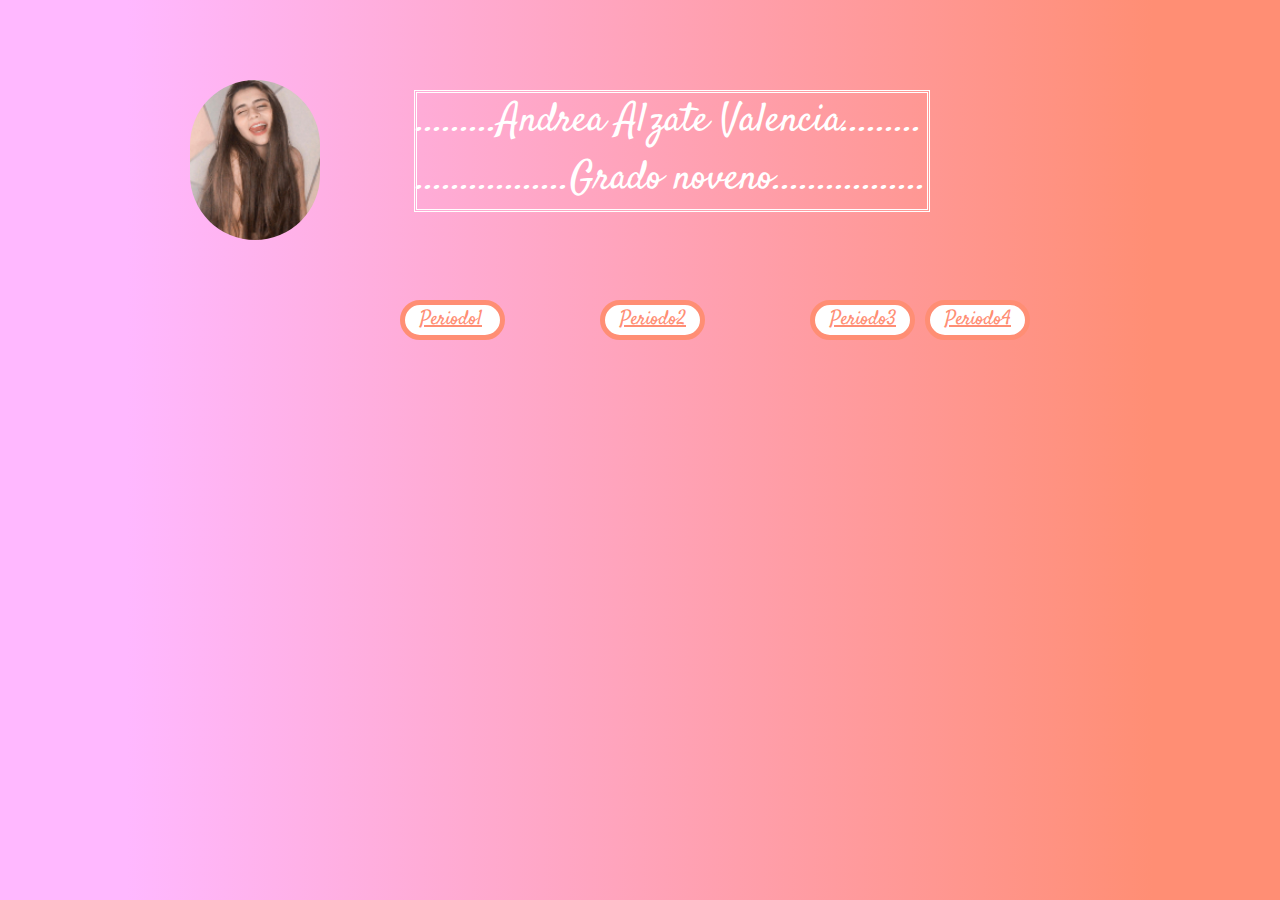
==== index.html @ f7139b74 "Add files via upload" ====
<!DOCTYPE html>
<html>
<head>
<style>
p.double {border-style: double;}</style>
   <title>Proyecto</title>
   <meta charset="utf-8">
<link rel="stylesheet" type="text/css" href="estilos/esti1.css">
<link rel="stylesheet" type="text/css" href="estilos/estib.css">
<link rel="preconnect" href="https://fonts.gstatic.com">
<link href="https://fonts.googleapis.com/css2?family=Satisfy&display=swap" rel="stylesheet">

</head>
<body>
<div class="borde">
	<p class="double">.........Andrea Alzate Valencia.........<br> .................Grado noveno.................</br> </p>
</div>

<img src="imágenes/Foto.jpg" class="foto">
	
<a href="periodo1.html" class="Boton1">Periodo1</a>
<a href="periodo2.html" class="Boton2">Periodo2</a>
<a href="periodo3.html" class="Boton3">Periodo3</a>
<a href="periodo4.html" class="Boton4">Periodo4</a>
</body>
</html>
---- estilos/esti1.css ----
body{ background:-webkit-linear-gradient(20deg, #FFB8FF 10%, #FF8E74  90%);
}
.foto{ 
   position: absolute;
   top: 80px;
   left: 190px;
   height: 160px;
   width: 130px;
   border-radius: 100px;
}
.borde{
  position: absolute;
  top: 50px;
  right: 350px;
  color:white;
  font-size: 40px;
  font-family: 'Satisfy', cursive;
  animation-name: animacion;
  animation-duration: 3s;
  animation-delay: 2s;
  animation-iteration-count: infinite;
}
.borde1{
  position: absolute;
  top: 50px;
  right: 350px;
  color:white;
  font-size: 40px;
  font-family: 'Satisfy', cursive;
  animation-name: animacion;
  animation-duration: 3s;
  animation-delay: 2s;
  animation-iteration-count: infinite;
}
@keyframes animacion{
  0%{color: white;}
  50%{color: #FFD6C5;}
  100% {color:#FEF797;}
  
}
---- estilos/estib.css ----
.Boton1{
  position: absolute;
  top: 300px;
  left: 400px;
  background-color:white;
  height: 30px;
  width: 80px;
  color: #FF8E74;
  border-radius: 50px;
  font-size: 20px;
  font-family: 'Satisfy', cursive;
  padding-left: 15px;
  border: solid 5px;
}
.Boton1:hover{
  position: absolute;
  background-color:#FF8E74 ;
  display: block;
  height: 30px;
  width: 90px;
  font-size: 20px;
  color: white;
}

.Boton2{
  position: absolute;
  top: 300px;
  left: 600px;
  background-color:white;
  height: 30px;
  width: 80px;
  color: #FF8E74;
  border-radius: 50px;
  font-size: 20px;
  font-family: 'Satisfy', cursive;
  padding-left: 15px;
  border: solid 5px;
}
.Boton2:hover{
  position: absolute;
  background-color:#FF8E74 ;
  display: block;
  height: 30px;
  width: 90px;
  font-size: 20px;
  color: white;
}
.Boton3{
  position: absolute;
  top: 300px;
  left: 810px;
  background-color:white;
  height: 30px;
  width: 80px;
  color:#FF8E74;
  border-radius: 50px;
  font-size: 20px;
  font-family: 'Satisfy', cursive;
  padding-left: 15px;
  border: solid 5px;
}
.Boton3:hover{
  position: absolute;
  background-color:#FF8E74 ;
  display: block;
  height: 30px;
  width: 90px;
  font-size: 20px;
  color: white;
}

.Boton4{
  position: absolute;
  top: 300px;
  right: 250px;
  background-color:white;
  height: 30px;
  width: 80px;
  color: #FF8E74;
  border-radius: 50px;
  font-size: 20px;
  font-family: 'Satisfy', cursive;
  padding-left: 15px;
  border: solid 5px;
}
.Boton4:hover{
  position: absolute;
  background-color:#FF8E74 ;
  display: block;
  height: 30px;
  width: 90px;
  font-size: 20px;
  color: white;
}
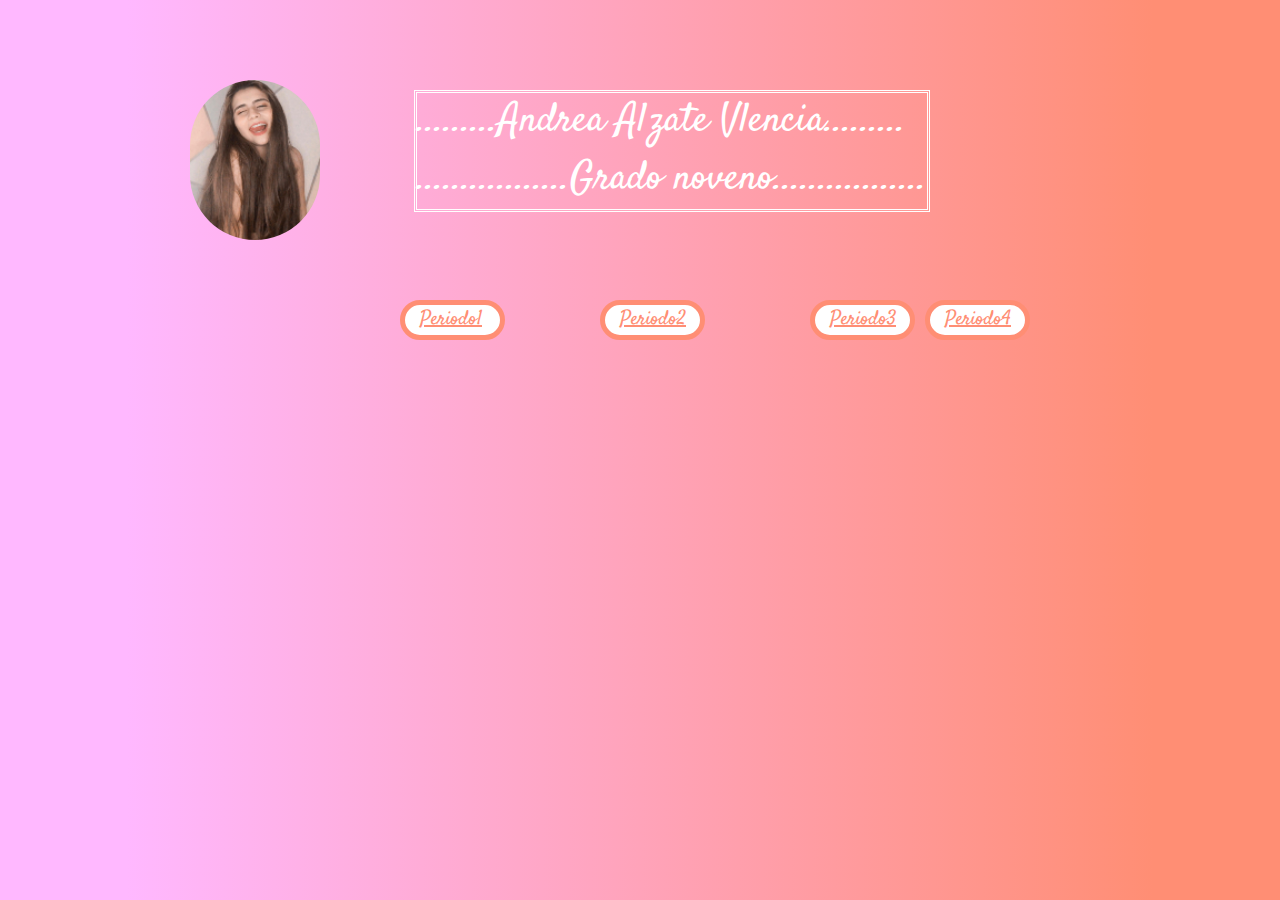
==== commit ab201c3b: "Update index.html" ====
--- a/index.html
+++ b/index.html
@@ -13,7 +13,7 @@
 </head>
 <body>
 <div class="borde">
-	<p class="double">.........Andrea Alzate Valencia.........<br> .................Grado noveno.................</br> </p>
+	<p class="double">.........Andrea Alzate Vlencia.........<br> .................Grado noveno.................</br> </p>
 </div>
 
 <img src="imágenes/Foto.jpg" class="foto">
@@ -23,4 +23,4 @@
 <a href="periodo3.html" class="Boton3">Periodo3</a>
 <a href="periodo4.html" class="Boton4">Periodo4</a>
 </body>
-</html> +</html> 
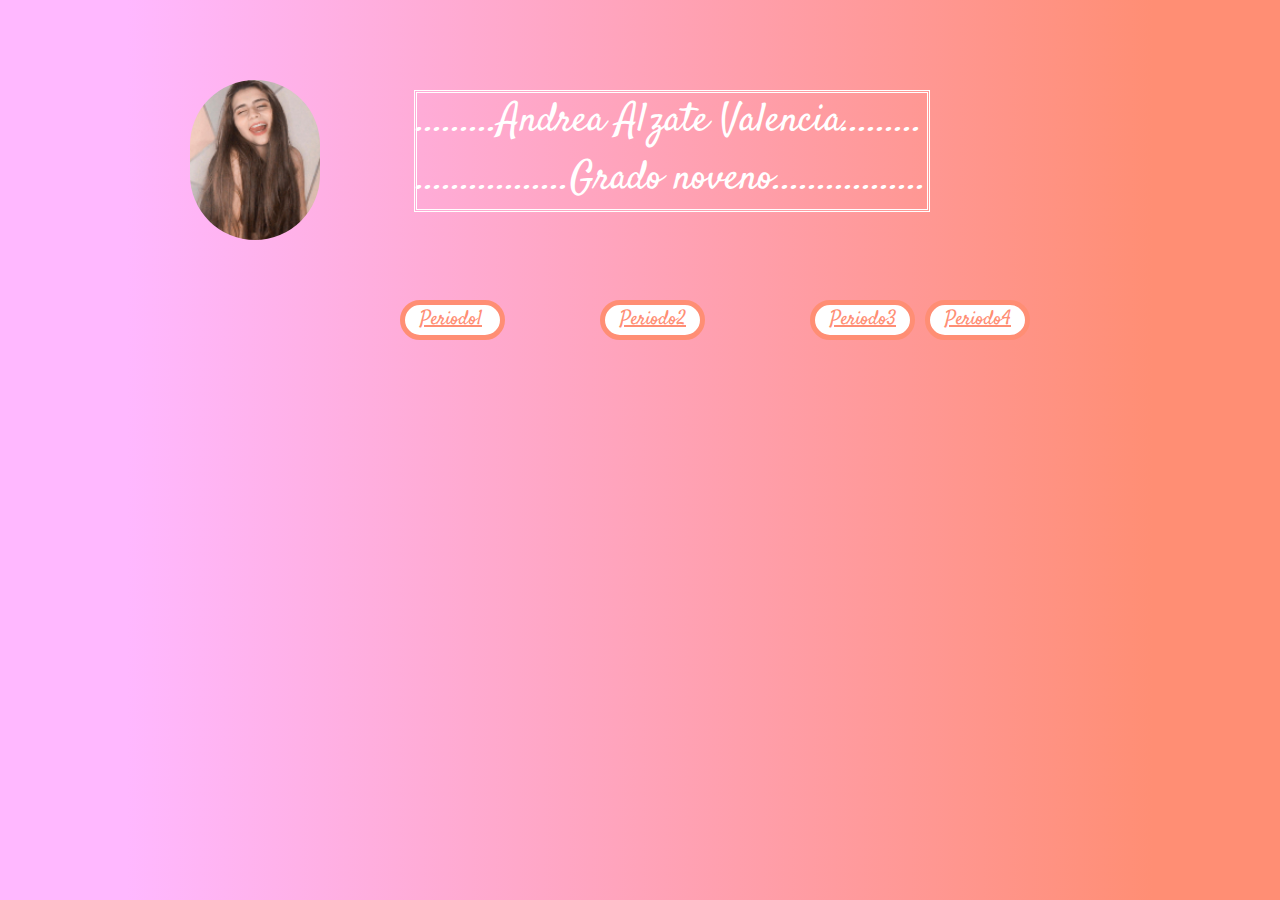
==== commit 82657202: "Update index.html" ====
--- a/index.html
+++ b/index.html
@@ -13,7 +13,7 @@
 </head>
 <body>
 <div class="borde">
-	<p class="double">.........Andrea Alzate Vlencia.........<br> .................Grado noveno.................</br> </p>
+	<p class="double">.........Andrea Alzate Valencia.........<br> .................Grado noveno.................</br> </p>
 </div>
 
 <img src="imágenes/Foto.jpg" class="foto">
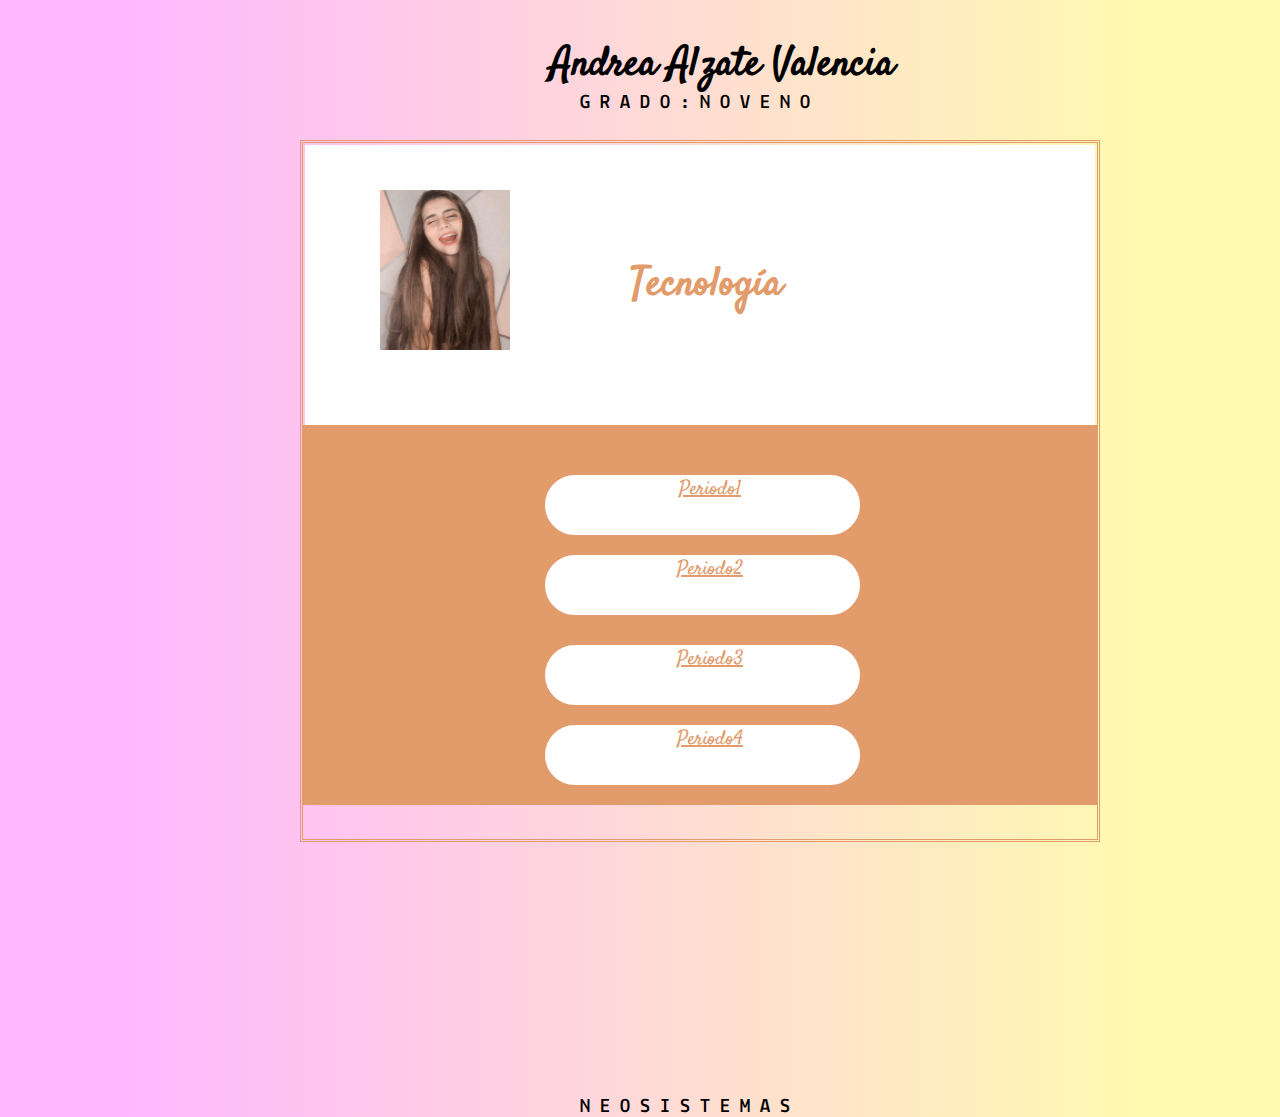
==== commit d240aa78: "Update index.html" ====
--- a/index.html
+++ b/index.html
@@ -9,18 +9,39 @@
 <link rel="stylesheet" type="text/css" href="estilos/estib.css">
 <link rel="preconnect" href="https://fonts.gstatic.com">
 <link href="https://fonts.googleapis.com/css2?family=Satisfy&display=swap" rel="stylesheet">
+<link rel="preconnect" href="https://fonts.gstatic.com">
+<link href="https://fonts.googleapis.com/css2?family=Lekton&display=swap" rel="stylesheet">
 
 </head>
 <body>
 <div class="borde">
-	<p class="double">.........Andrea Alzate Valencia.........<br> .................Grado noveno.................</br> </p>
+	<p class="double"><br>
+	<br>
+	<br>
+	<br>
+	<br>
+	<br>
+	<br>
+	<br>
+	<br>	
+	<br>
+	<br>	
+	</br> </p>
 </div>
+<div class="cuadro"></div>
+<div class="cuadro2"></div>
+<div class="cuadro3"></div>
+<h1 class="n">Andrea Alzate Valencia</h1>
+<h1 class="t">Tecnología</h1>
+<h1 class="g">G R A D O : N O V E N O</h1>
+<h1 class="c">N E O S I S T E M A S</h1>
 
 <img src="imágenes/Foto.jpg" class="foto">
 	
-<a href="periodo1.html" class="Boton1">Periodo1</a>
-<a href="periodo2.html" class="Boton2">Periodo2</a>
+<a href="periodo1.html" class="Boton1"><center>Periodo1</center></a><center>
+<a href="periodo2.html" class="Boton2"><center>Periodo2</center></a>
 <a href="periodo3.html" class="Boton3">Periodo3</a>
 <a href="periodo4.html" class="Boton4">Periodo4</a>
 </body>
 </html> 
+
--- a/estilos/esti1.css
+++ b/estilos/esti1.css
@@ -1,18 +1,41 @@
-body{ background:-webkit-linear-gradient(20deg, #FFB8FF 10%, #FF8E74  90%);
+body{ background:-webkit-linear-gradient(20deg, #FFB8FF 10%,  #FFFAAF 90%);
 }
 .foto{ 
    position: absolute;
-   top: 80px;
-   left: 190px;
+   top: 190px;
+   left: 380px;
    height: 160px;
    width: 130px;
-   border-radius: 100px;
 }
 .borde{
   position: absolute;
-  top: 50px;
-  right: 350px;
-  color:white;
+  top: 100px;
+  left: 300px;
+  width: 800px;
+  color: #E29B6A;
+  font-size: 40px;
+  font-family: 'Satisfy', cursive;
+}
+.cuadro{
+  position: absolute;
+  top: 145px;
+  left: 305px;
+  width: 790px;
+  height: 280px;
+  background-color: white;
+}
+.cuadro2{
+  position: absolute;
+  top: 425px;
+  left: 303px;
+  width: 795px;
+  height: 380px;
+  background-color: #E29B6A;
+}
+.n{
+  position: absolute;
+  top: 10px;
+  left: 550px;
   font-size: 40px;
   font-family: 'Satisfy', cursive;
   animation-name: animacion;
@@ -20,21 +43,40 @@
   animation-delay: 2s;
   animation-iteration-count: infinite;
 }
-.borde1{
+.t{
   position: absolute;
-  top: 50px;
-  right: 350px;
-  color:white;
+  top: 230px;
+  left: 630px;
   font-size: 40px;
   font-family: 'Satisfy', cursive;
+  color: #E29B6A;
+}
+.g{
+  position: absolute;
+  top: 80px;
+  left: 580px;
+  font-size: 20px;
+  font-family: 'Lekton', sans-serif;
   animation-name: animacion;
   animation-duration: 3s;
   animation-delay: 2s;
   animation-iteration-count: infinite;
 }
+.c{
+  position: absolute;
+  bottom: -230px;
+  left: 580px;
+  font-size: 20px;
+  font-family: 'Lekton', sans-serif;
+  animation-name: animacion;
+  animation-duration: 3s;
+  animation-delay: 2s;
+  animation-iteration-count: infinite;
+}
+
 @keyframes animacion{
-  0%{color: white;}
-  50%{color: #FFD6C5;}
-  100% {color:#FEF797;}
+  0%{color: #DEB684;}
+  50%{color: #E29B6A;}
+  100% {color: #DC8081;}
   
 }
--- a/estilos/estib.css
+++ b/estilos/estib.css
@@ -1,11 +1,11 @@
 .Boton1{
   position: absolute;
-  top: 300px;
-  left: 400px;
+  top: 470px;
+  left: 540px;
   background-color:white;
-  height: 30px;
-  width: 80px;
-  color: #FF8E74;
+  height: 60px;
+  width: 300px;
+  color: #E29B6A;
   border-radius: 50px;
   font-size: 20px;
   font-family: 'Satisfy', cursive;
@@ -14,22 +14,22 @@
 }
 .Boton1:hover{
   position: absolute;
-  background-color:#FF8E74 ;
+  background-color:#E29B6A ;
   display: block;
-  height: 30px;
-  width: 90px;
+  height: 60px;
+  width: 300px;
   font-size: 20px;
   color: white;
 }
 
 .Boton2{
   position: absolute;
-  top: 300px;
-  left: 600px;
+  top: 550px;
+  left: 540px;
   background-color:white;
-  height: 30px;
-  width: 80px;
-  color: #FF8E74;
+  height: 60px;
+  width: 300px;
+  color: #E29B6A;
   border-radius: 50px;
   font-size: 20px;
   font-family: 'Satisfy', cursive;
@@ -38,21 +38,21 @@
 }
 .Boton2:hover{
   position: absolute;
-  background-color:#FF8E74 ;
+  background-color:#E29B6A ;
   display: block;
-  height: 30px;
-  width: 90px;
+  height: 60px;
+  width: 300px;
   font-size: 20px;
   color: white;
 }
 .Boton3{
   position: absolute;
-  top: 300px;
-  left: 810px;
+  top: 640px;
+  left: 540px;
   background-color:white;
-  height: 30px;
-  width: 80px;
-  color:#FF8E74;
+  height: 60px;
+  width: 300px;
+  color:#E29B6A;
   border-radius: 50px;
   font-size: 20px;
   font-family: 'Satisfy', cursive;
@@ -61,22 +61,22 @@
 }
 .Boton3:hover{
   position: absolute;
-  background-color:#FF8E74 ;
+  background-color:#E29B6A ;
   display: block;
-  height: 30px;
-  width: 90px;
+  height: 60px;
+  width: 300px;
   font-size: 20px;
   color: white;
 }
 
 .Boton4{
   position: absolute;
-  top: 300px;
-  right: 250px;
+  top: 720px;
+  left: 540px;
   background-color:white;
-  height: 30px;
-  width: 80px;
-  color: #FF8E74;
+  height: 60px;
+  width: 300px;
+  color: #E29B6A;
   border-radius: 50px;
   font-size: 20px;
   font-family: 'Satisfy', cursive;
@@ -85,10 +85,10 @@
 }
 .Boton4:hover{
   position: absolute;
-  background-color:#FF8E74 ;
+  background-color:#E29B6A ;
   display: block;
-  height: 30px;
-  width: 90px;
+  height: 60px;
+  width: 300px;
   font-size: 20px;
   color: white;
 }